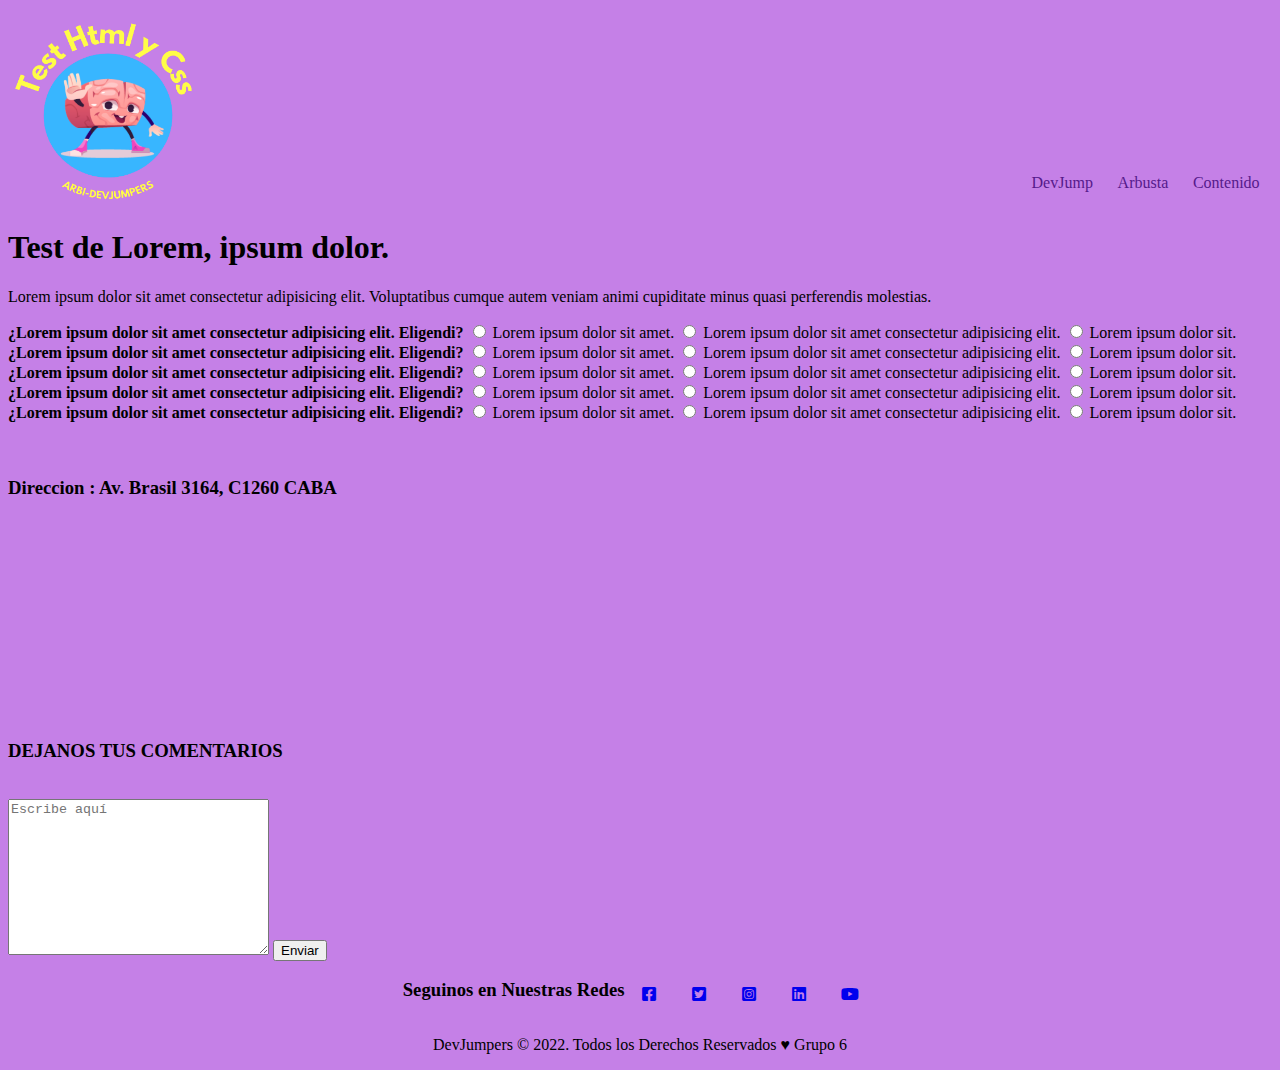
==== Test/index.html @ 860917e9 "agrego footer :)" ====
<!DOCTYPE html>
<html lang="es">

<head>
    <meta charset="UTF-8">
    <meta http-equiv="X-UA-Compatible" content="IE=edge">
    <meta name="viewport" content="width=device-width, initial-scale=1.0">
    <link rel="stylesheet" href="style.css" type="text/css">
    <link rel="stylesheet" href="https://cdnjs.cloudflare.com/ajax/libs/font-awesome/6.0.0/css/all.min.css">
    <title>Document</title>
</head>

<body>
    <header>
         <img src="./Img/LogoTest-removebg-preview.png" alt="logoTest">
          <ul>
              <li><a href="">DevJump</a></li>
              <li><a href="">Arbusta</a></li>
              <li><a href="">Contenido</a></li>
          </ul>
    </header>
    <section>
        <article>
            <h1>Test de Lorem, ipsum dolor.</h1>
            <p>Lorem ipsum dolor sit amet consectetur adipisicing elit. Voluptatibus cumque autem veniam animi
                cupiditate minus quasi perferendis molestias.</p>
        </article>
        <article>
            <div>
                <label><b>¿Lorem ipsum dolor sit amet consectetur adipisicing elit. Eligendi?</b></label>
                <input type="radio" name="preg1" id="resp1"> Lorem ipsum dolor sit amet.
                <input type="radio" name="preg1" id="resp2"> Lorem ipsum dolor sit amet consectetur adipisicing
                elit.
                <input type="radio" name="preg1" id="resp3"> Lorem ipsum dolor sit.
            </div>
            <div>
                <label><b>¿Lorem ipsum dolor sit amet consectetur adipisicing elit. Eligendi?</b></label>
                <input type="radio" name="preg2" id="resp4"> Lorem ipsum dolor sit amet.
                <input type="radio" name="preg2" id="resp5"> Lorem ipsum dolor sit amet consectetur adipisicing
                elit.
                <input type="radio" name="preg2" id="resp6"> Lorem ipsum dolor sit.
            </div>
            <div>
                <label><b>¿Lorem ipsum dolor sit amet consectetur adipisicing elit. Eligendi?</b></label>
                <input type="radio" name="preg3" id="resp7"> Lorem ipsum dolor sit amet.
                <input type="radio" name="preg3" id="resp8"> Lorem ipsum dolor sit amet consectetur adipisicing
                elit.
                <input type="radio" name="preg3" id="resp9"> Lorem ipsum dolor sit.
            </div>
            <div>
                <label><b>¿Lorem ipsum dolor sit amet consectetur adipisicing elit. Eligendi?</b></label>
                <input type="radio" name="preg4" id="resp10"> Lorem ipsum dolor sit amet.
                <input type="radio" name="preg4" id="resp11"> Lorem ipsum dolor sit amet consectetur adipisicing
                elit.
                <input type="radio" name="preg4" id="resp12"> Lorem ipsum dolor sit.
            </div>
            <div>
                <label><b>¿Lorem ipsum dolor sit amet consectetur adipisicing elit. Eligendi?</b></label>
                <input type="radio" name="preg5" id="resp13"> Lorem ipsum dolor sit amet.
                <input type="radio" name="preg5" id="resp14"> Lorem ipsum dolor sit amet consectetur adipisicing
                elit.
                <input type="radio" name="preg5" id="resp15"> Lorem ipsum dolor sit.
            </div>
        </article>
    </section>
   

    <br><br>
    <footer>

        
        <h3>Direccion : Av. Brasil 3164, C1260 CABA </h3>
        <iframe src="https://www.google.com/maps/embed?pb=!1m14!1m8!1m3!1d13131.168941540422!2d-58.408841!3d-34.6346903!3m2!1i1024!2i768!4f13.  1!3m3!1m2!1s0x0%3A0x8eb54bf5c6fcf1e!2sArbusta%20S.R.L!5e0!3m2!1ses!2sar!4v1648498180474!5m2!1ses!2sar" width="200" height="200" style="border:0;" allowfullscreen="" loading="lazy" referrerpolicy="no-referrer-when-downgrade">
        </iframe>
    
        <form> 
            <h3>DEJANOS TUS COMENTARIOS</h3>
                <label for="comentarios"></label><br>
                <textarea name="comentarios"  cols="30" rows="10" placeholder="Escribe aquí"></textarea> <!-- Usar placeholder para "escribe aquí"-->
                <input type="submit" value="Enviar">
    
        </form>

        <div class="footerRedes">
        
            
                <h3> Seguinos en Nuestras Redes</h3>
                <ul >
                    
                    <li><a href="https://www.facebook.com/arbustait/" target="_blank"><i class="fa-brands fa-facebook-square"></i></a></li>
                    <li><a href="https://twitter.com/arbustaIT" target="_blank"><i class="fa-brands fa-twitter-square"></i></a></li>
                    <li><a href="https://www.instagram.com/accounts/login/?next=/arbustait/" target="_blank"><i class="fa-brands fa-instagram-square"></i></a></li>
                    <li><a href="https://www.linkedin.com/company/arbusta/" target="_blank"><i class="fa-brands fa-linkedin"></i></a></li>
                 <li><a href="https://www.youtube.com/arbustait" target="_blank"><i class="fa-brands fa-youtube"></i></a></li>
                </ul>
        </div>
        

        <p class="copy">DevJumpers © 2022. Todos los Derechos Reservados ♥ Grupo 6</p>


    </footer>
</body>

</html>
---- Test/style.css ----
body{
    background-color: rgb(197, 128, 231);
    list-style: none;
    text-decoration: none;
   
}
header{
    width: 100%;
    display: flex;
    flex-direction: row;
    justify-content:space-between;

}
ul{
    width: 20% ;
    display: flex;
    flex-direction: row;
    justify-content:space-around;
    padding-left: 0px;
    align-items: flex-end;
    list-style: none;
}
a{
    text-decoration: none;
}
img{
    width: 200px;
    height: 200px;
}

.copy{
    text-align: center;
}

.footerRedes{
    display: flex;
    flex-direction: row;
    justify-content: center;
    
}
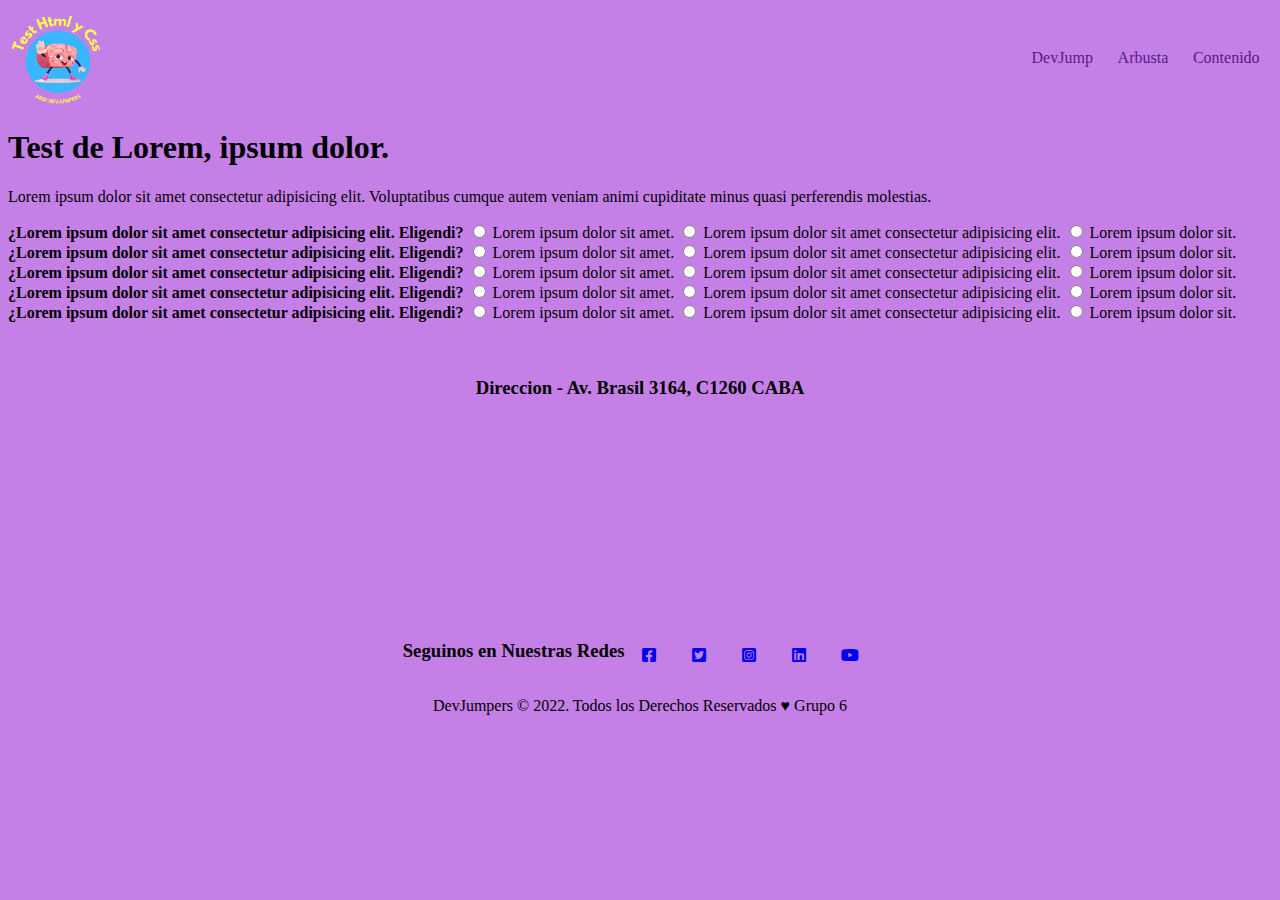
==== commit 92e1fb24: "Merge branch 'master' of https://github.com/thomygonn/Primer-proyecto" ====
--- a/Test/index.html
+++ b/Test/index.html
@@ -5,18 +5,19 @@
     <meta charset="UTF-8">
     <meta http-equiv="X-UA-Compatible" content="IE=edge">
     <meta name="viewport" content="width=device-width, initial-scale=1.0">
+    <link rel="shortcut icon" href="./Img/favicon_io (1)/arbi-8.png" type="image/x-icon">
     <link rel="stylesheet" href="style.css" type="text/css">
     <link rel="stylesheet" href="https://cdnjs.cloudflare.com/ajax/libs/font-awesome/6.0.0/css/all.min.css">
-    <title>Document</title>
+    <title>DevJumpers</title>
 </head>
 
 <body>
     <header>
          <img src="./Img/LogoTest-removebg-preview.png" alt="logoTest">
           <ul>
-              <li><a href="">DevJump</a></li>
-              <li><a href="">Arbusta</a></li>
-              <li><a href="">Contenido</a></li>
+              <li><a href="" class="botonesHeader">DevJump</a></li>
+              <li><a href="" class="botonesHeader">Arbusta</a></li>
+              <li><a href="" class="botonesHeader">Contenido</a></li>
           </ul>
     </header>
     <section>
@@ -25,7 +26,7 @@
             <p>Lorem ipsum dolor sit amet consectetur adipisicing elit. Voluptatibus cumque autem veniam animi
                 cupiditate minus quasi perferendis molestias.</p>
         </article>
-        <article>
+        <article class="cuestionario">
             <div>
                 <label><b>¿Lorem ipsum dolor sit amet consectetur adipisicing elit. Eligendi?</b></label>
                 <input type="radio" name="preg1" id="resp1"> Lorem ipsum dolor sit amet.
@@ -68,19 +69,17 @@
     <br><br>
     <footer>
 
+        <div class="direccion">
+            <div>
+        <h3>Direccion - Av. Brasil 3164, C1260 CABA </h3>
         
-        <h3>Direccion : Av. Brasil 3164, C1260 CABA </h3>
+    </div>
+    
+    <div>
         <iframe src="https://www.google.com/maps/embed?pb=!1m14!1m8!1m3!1d13131.168941540422!2d-58.408841!3d-34.6346903!3m2!1i1024!2i768!4f13.  1!3m3!1m2!1s0x0%3A0x8eb54bf5c6fcf1e!2sArbusta%20S.R.L!5e0!3m2!1ses!2sar!4v1648498180474!5m2!1ses!2sar" width="200" height="200" style="border:0;" allowfullscreen="" loading="lazy" referrerpolicy="no-referrer-when-downgrade">
         </iframe>
-    
-        <form> 
-            <h3>DEJANOS TUS COMENTARIOS</h3>
-                <label for="comentarios"></label><br>
-                <textarea name="comentarios"  cols="30" rows="10" placeholder="Escribe aquí"></textarea> <!-- Usar placeholder para "escribe aquí"-->
-                <input type="submit" value="Enviar">
-    
-        </form>
-
+    </div>
+    </div>
         <div class="footerRedes">
         
             
--- a/Test/style.css
+++ b/Test/style.css
@@ -4,12 +4,13 @@
     text-decoration: none;
    
 }
+/*header*/
 header{
+    align-items: center;
     width: 100%;
     display: flex;
     flex-direction: row;
     justify-content:space-between;
-
 }
 ul{
     width: 20% ;
@@ -20,12 +21,19 @@
     align-items: flex-end;
     list-style: none;
 }
+.botonesHeader:hover{
+    padding: 1px;
+    border: 1px;
+    margin: 1px;
+    background-color: rgb(221, 162, 250);
+    border-radius: 5px;
+}
 a{
     text-decoration: none;
 }
 img{
-    width: 200px;
-    height: 200px;
+    width: 100px;
+    height: 100px;
 }
 
 .copy{
@@ -37,4 +45,13 @@
     flex-direction: row;
     justify-content: center;
     
-}+}
+
+.direccion{
+    display:flex;
+    flex-direction: column;
+    align-items: center;
+    
+    
+}
+
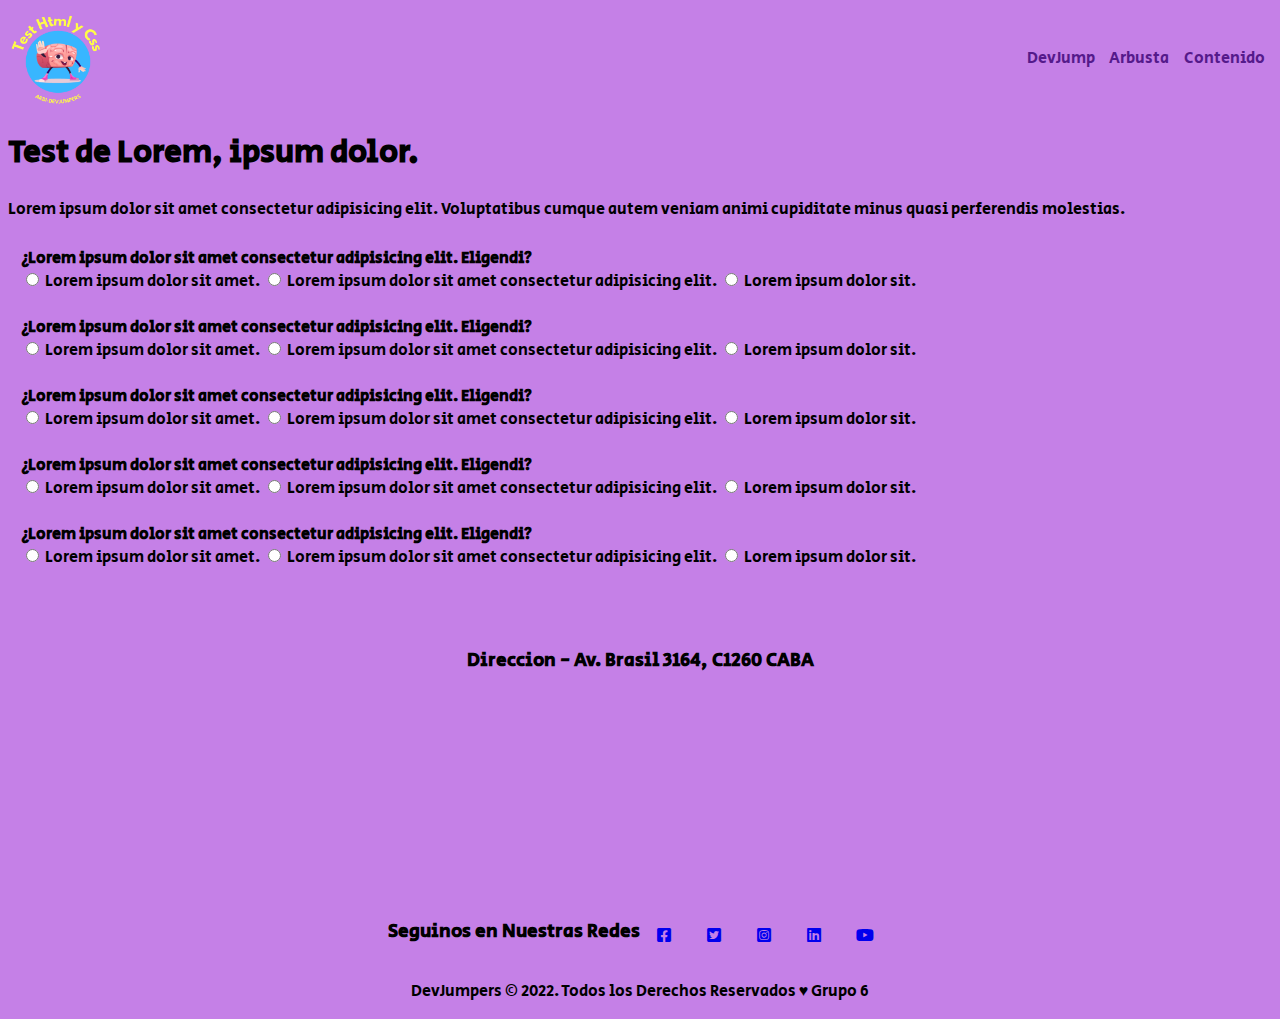
==== commit 22899055: "agregue font y alinee algunas cosas" ====
--- a/Test/index.html
+++ b/Test/index.html
@@ -13,12 +13,12 @@
 
 <body>
     <header>
-         <img src="./Img/LogoTest-removebg-preview.png" alt="logoTest">
-          <ul>
-              <li><a href="" class="botonesHeader">DevJump</a></li>
-              <li><a href="" class="botonesHeader">Arbusta</a></li>
-              <li><a href="" class="botonesHeader">Contenido</a></li>
-          </ul>
+        <img src="./Img/LogoTest-removebg-preview.png" alt="logoTest">
+        <ul>
+            <li><a href="" class="botonesHeader">DevJump</a></li>
+            <li><a href="" class="botonesHeader">Arbusta</a></li>
+            <li><a href="" class="botonesHeader">Contenido</a></li>
+        </ul>
     </header>
     <section>
         <article>
@@ -27,73 +27,91 @@
                 cupiditate minus quasi perferendis molestias.</p>
         </article>
         <article class="cuestionario">
-            <div>
+            <div class="grupoPreg">
                 <label><b>¿Lorem ipsum dolor sit amet consectetur adipisicing elit. Eligendi?</b></label>
-                <input type="radio" name="preg1" id="resp1"> Lorem ipsum dolor sit amet.
-                <input type="radio" name="preg1" id="resp2"> Lorem ipsum dolor sit amet consectetur adipisicing
-                elit.
-                <input type="radio" name="preg1" id="resp3"> Lorem ipsum dolor sit.
+                <div class="respuestas">
+                    <input type="radio" name="preg1" id="resp1"> Lorem ipsum dolor sit amet.
+                    <input type="radio" name="preg1" id="resp2"> Lorem ipsum dolor sit amet consectetur adipisicing
+                    elit.
+                    <input type="radio" name="preg1" id="resp3"> Lorem ipsum dolor sit.
+                </div>
             </div>
-            <div>
+            <div class="grupoPreg">
                 <label><b>¿Lorem ipsum dolor sit amet consectetur adipisicing elit. Eligendi?</b></label>
+                <div class="respuestas">
                 <input type="radio" name="preg2" id="resp4"> Lorem ipsum dolor sit amet.
                 <input type="radio" name="preg2" id="resp5"> Lorem ipsum dolor sit amet consectetur adipisicing
                 elit.
                 <input type="radio" name="preg2" id="resp6"> Lorem ipsum dolor sit.
             </div>
-            <div>
+            </div>
+            <div class="grupoPreg">
                 <label><b>¿Lorem ipsum dolor sit amet consectetur adipisicing elit. Eligendi?</b></label>
-                <input type="radio" name="preg3" id="resp7"> Lorem ipsum dolor sit amet.
-                <input type="radio" name="preg3" id="resp8"> Lorem ipsum dolor sit amet consectetur adipisicing
-                elit.
-                <input type="radio" name="preg3" id="resp9"> Lorem ipsum dolor sit.
+                <div class="respuestas">
+                    <input type="radio" name="preg3" id="resp7"> Lorem ipsum dolor sit amet.
+                    <input type="radio" name="preg3" id="resp8"> Lorem ipsum dolor sit amet consectetur adipisicing
+                    elit.
+                    <input type="radio" name="preg3" id="resp9"> Lorem ipsum dolor sit.
+                </div>
             </div>
-            <div>
-                <label><b>¿Lorem ipsum dolor sit amet consectetur adipisicing elit. Eligendi?</b></label>
-                <input type="radio" name="preg4" id="resp10"> Lorem ipsum dolor sit amet.
-                <input type="radio" name="preg4" id="resp11"> Lorem ipsum dolor sit amet consectetur adipisicing
-                elit.
-                <input type="radio" name="preg4" id="resp12"> Lorem ipsum dolor sit.
-            </div>
-            <div>
-                <label><b>¿Lorem ipsum dolor sit amet consectetur adipisicing elit. Eligendi?</b></label>
-                <input type="radio" name="preg5" id="resp13"> Lorem ipsum dolor sit amet.
-                <input type="radio" name="preg5" id="resp14"> Lorem ipsum dolor sit amet consectetur adipisicing
-                elit.
-                <input type="radio" name="preg5" id="resp15"> Lorem ipsum dolor sit.
+                <div class="grupoPreg">
+                    <label><b>¿Lorem ipsum dolor sit amet consectetur adipisicing elit. Eligendi?</b></label>
+                    <div class="respuestas">
+                        <input type="radio" name="preg4" id="resp10"> Lorem ipsum dolor sit amet.
+                        <input type="radio" name="preg4" id="resp11"> Lorem ipsum dolor sit amet consectetur adipisicing
+                        elit.
+                        <input type="radio" name="preg4" id="resp12"> Lorem ipsum dolor sit.
+                    </div>
+                </div>
+                <div class="grupoPreg">
+                    <label><b>¿Lorem ipsum dolor sit amet consectetur adipisicing elit. Eligendi?</b></label>
+                    <div class="respuestas">
+                    <input type="radio" name="preg5" id="resp13"> Lorem ipsum dolor sit amet.
+                    <input type="radio" name="preg5" id="resp14"> Lorem ipsum dolor sit amet consectetur adipisicing
+                    elit.
+                    <input type="radio" name="preg5" id="resp15"> Lorem ipsum dolor sit.
+                </div>
             </div>
         </article>
     </section>
-   
+
 
     <br><br>
     <footer>
 
         <div class="direccion">
             <div>
-        <h3>Direccion - Av. Brasil 3164, C1260 CABA </h3>
-        
-    </div>
-    
-    <div>
-        <iframe src="https://www.google.com/maps/embed?pb=!1m14!1m8!1m3!1d13131.168941540422!2d-58.408841!3d-34.6346903!3m2!1i1024!2i768!4f13.  1!3m3!1m2!1s0x0%3A0x8eb54bf5c6fcf1e!2sArbusta%20S.R.L!5e0!3m2!1ses!2sar!4v1648498180474!5m2!1ses!2sar" width="200" height="200" style="border:0;" allowfullscreen="" loading="lazy" referrerpolicy="no-referrer-when-downgrade">
-        </iframe>
-    </div>
-    </div>
+                <h3>Direccion - Av. Brasil 3164, C1260 CABA </h3>
+
+            </div>
+
+            <div>
+                <iframe
+                    src="https://www.google.com/maps/embed?pb=!1m14!1m8!1m3!1d13131.168941540422!2d-58.408841!3d-34.6346903!3m2!1i1024!2i768!4f13.  1!3m3!1m2!1s0x0%3A0x8eb54bf5c6fcf1e!2sArbusta%20S.R.L!5e0!3m2!1ses!2sar!4v1648498180474!5m2!1ses!2sar"
+                    width="200" height="200" style="border:0;" allowfullscreen="" loading="lazy"
+                    referrerpolicy="no-referrer-when-downgrade">
+                </iframe>
+            </div>
+        </div>
         <div class="footerRedes">
-        
-            
-                <h3> Seguinos en Nuestras Redes</h3>
-                <ul >
-                    
-                    <li><a href="https://www.facebook.com/arbustait/" target="_blank"><i class="fa-brands fa-facebook-square"></i></a></li>
-                    <li><a href="https://twitter.com/arbustaIT" target="_blank"><i class="fa-brands fa-twitter-square"></i></a></li>
-                    <li><a href="https://www.instagram.com/accounts/login/?next=/arbustait/" target="_blank"><i class="fa-brands fa-instagram-square"></i></a></li>
-                    <li><a href="https://www.linkedin.com/company/arbusta/" target="_blank"><i class="fa-brands fa-linkedin"></i></a></li>
-                 <li><a href="https://www.youtube.com/arbustait" target="_blank"><i class="fa-brands fa-youtube"></i></a></li>
-                </ul>
+
+
+            <h3> Seguinos en Nuestras Redes</h3>
+            <ul>
+
+                <li><a href="https://www.facebook.com/arbustait/" target="_blank"><i
+                            class="fa-brands fa-facebook-square"></i></a></li>
+                <li><a href="https://twitter.com/arbustaIT" target="_blank"><i
+                            class="fa-brands fa-twitter-square"></i></a></li>
+                <li><a href="https://www.instagram.com/accounts/login/?next=/arbustait/" target="_blank"><i
+                            class="fa-brands fa-instagram-square"></i></a></li>
+                <li><a href="https://www.linkedin.com/company/arbusta/" target="_blank"><i
+                            class="fa-brands fa-linkedin"></i></a></li>
+                <li><a href="https://www.youtube.com/arbustait" target="_blank"><i class="fa-brands fa-youtube"></i></a>
+                </li>
+            </ul>
         </div>
-        
+
 
         <p class="copy">DevJumpers © 2022. Todos los Derechos Reservados ♥ Grupo 6</p>
 
@@ -101,4 +119,4 @@
     </footer>
 </body>
 
-</html>
+</html>--- a/Test/style.css
+++ b/Test/style.css
@@ -1,8 +1,10 @@
+@import url('https://fonts.googleapis.com/css2?family=Secular+One&display=swap');
+/*agregue una font pero si quieren la pueden cambiar*/
 body{
     background-color: rgb(197, 128, 231);
     list-style: none;
     text-decoration: none;
-   
+    font-family: 'Secular One', sans-serif;
 }
 /*header*/
 header{
@@ -36,6 +38,12 @@
     height: 100px;
 }
 
+/*main*/
+.grupoPreg{
+    padding: 10px;
+    border: 1px;
+    margin: 3px;
+}
 .copy{
     text-align: center;
 }
@@ -51,7 +59,5 @@
     display:flex;
     flex-direction: column;
     align-items: center;
-    
-    
 }
 
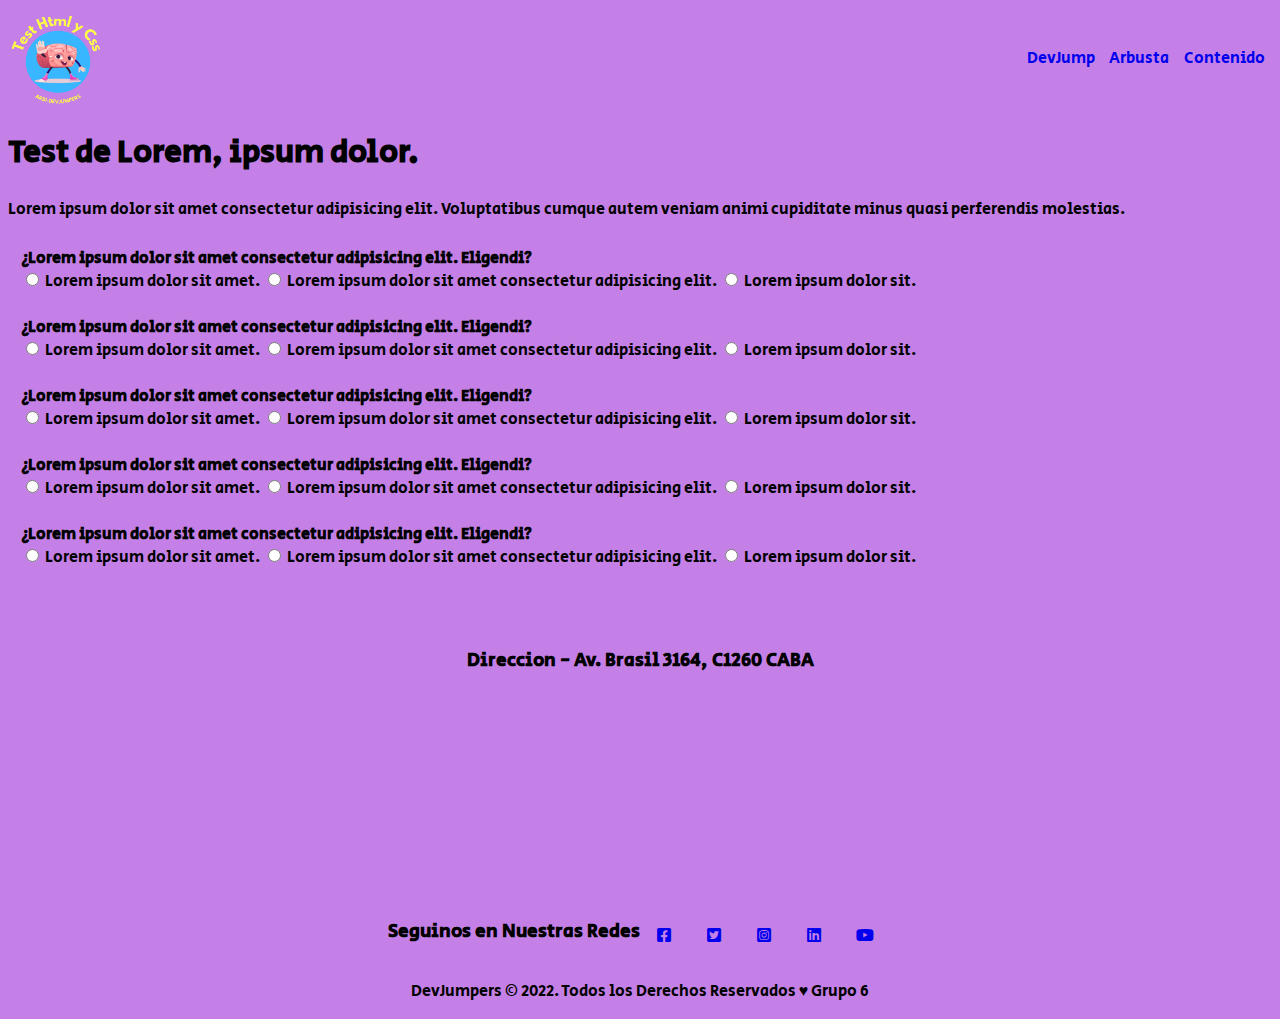
==== commit da4a39f7: "agregadas secciones" ====
--- a/Test/index.html
+++ b/Test/index.html
@@ -15,9 +15,9 @@
     <header>
         <img src="./Img/LogoTest-removebg-preview.png" alt="logoTest">
         <ul>
-            <li><a href="" class="botonesHeader">DevJump</a></li>
-            <li><a href="" class="botonesHeader">Arbusta</a></li>
-            <li><a href="" class="botonesHeader">Contenido</a></li>
+            <li><a href="devjump.html" class="botonesHeader">DevJump</a></li>
+            <li><a href="arbusta.html" class="botonesHeader">Arbusta</a></li>
+            <li><a href="contenido.html" class="botonesHeader">Contenido</a></li>
         </ul>
     </header>
     <section>
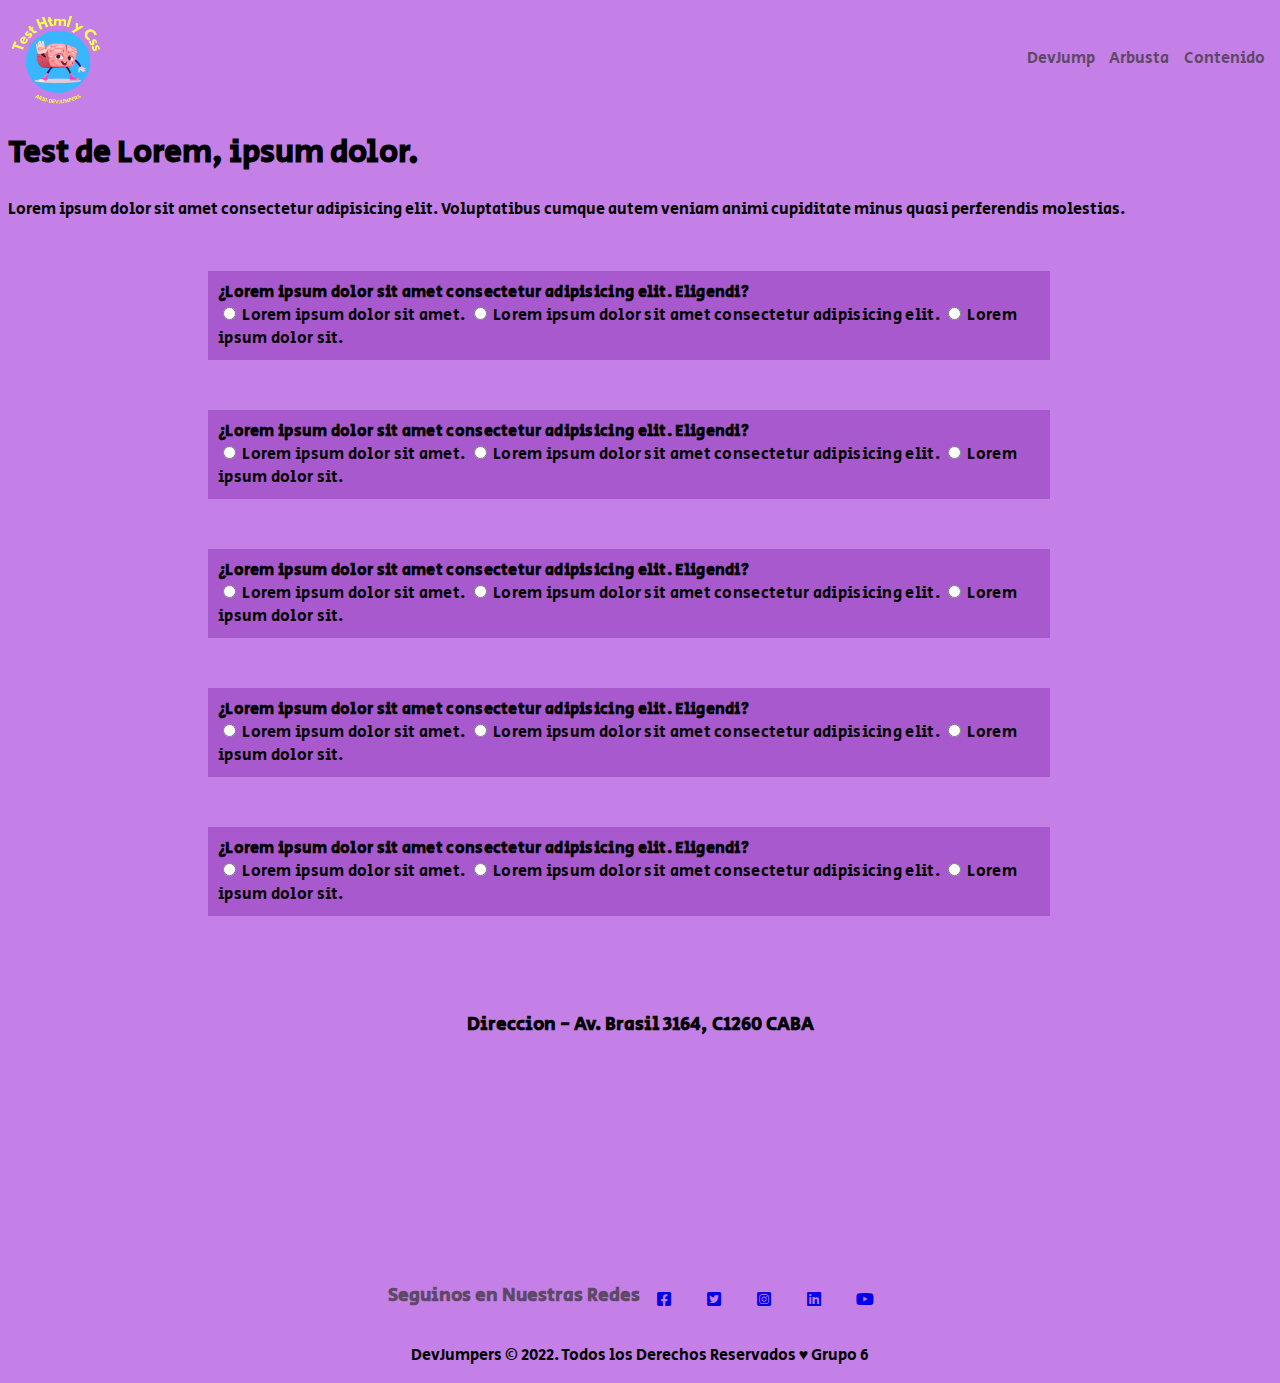
==== commit 6acb9f44: "agregué algunos retoques css" ====
--- a/Test/index.html
+++ b/Test/index.html
@@ -88,7 +88,7 @@
             <div>
                 <iframe
                     src="https://www.google.com/maps/embed?pb=!1m14!1m8!1m3!1d13131.168941540422!2d-58.408841!3d-34.6346903!3m2!1i1024!2i768!4f13.  1!3m3!1m2!1s0x0%3A0x8eb54bf5c6fcf1e!2sArbusta%20S.R.L!5e0!3m2!1ses!2sar!4v1648498180474!5m2!1ses!2sar"
-                    width="200" height="200" style="border:0;" allowfullscreen="" loading="lazy"
+                    width="400" height="200" style="border:0;" allowfullscreen="" loading="lazy"
                     referrerpolicy="no-referrer-when-downgrade">
                 </iframe>
             </div>
--- a/Test/style.css
+++ b/Test/style.css
@@ -5,6 +5,7 @@
     list-style: none;
     text-decoration: none;
     font-family: 'Secular One', sans-serif;
+    padding: 0%;
 }
 /*header*/
 header{
@@ -23,10 +24,13 @@
     align-items: flex-end;
     list-style: none;
 }
+.botonesHeader{
+    padding: 2px;
+    border: 2px;
+    margin: 2px;
+    color: rgba(53, 52, 52, 0.726);
+}
 .botonesHeader:hover{
-    padding: 1px;
-    border: 1px;
-    margin: 1px;
     background-color: rgb(221, 162, 250);
     border-radius: 5px;
 }
@@ -44,6 +48,16 @@
     border: 1px;
     margin: 3px;
 }
+.grupoPreg {
+    width: 65%;
+    background-color: rgba(117, 24, 163, 0.377);
+    display: flex;
+    flex-flow: column nowrap;
+    letter-spacing: 0.3px; /*hay que ver cuando lo completemos como queda*/
+    margin: 50px 50px 30px 200px;
+    
+    
+}
 .copy{
     text-align: center;
 }
@@ -52,6 +66,11 @@
     display: flex;
     flex-direction: row;
     justify-content: center;
+    color: rgba(53, 52, 52, 0.726);
+}
+.footerRedes:hover {
+    background-color: rgb(221, 162, 250);
+    border-radius: 5px;
     
 }
 
@@ -60,4 +79,7 @@
     flex-direction: column;
     align-items: center;
 }
+p.footer {
+    letter-spacing: 8em;
+}
 
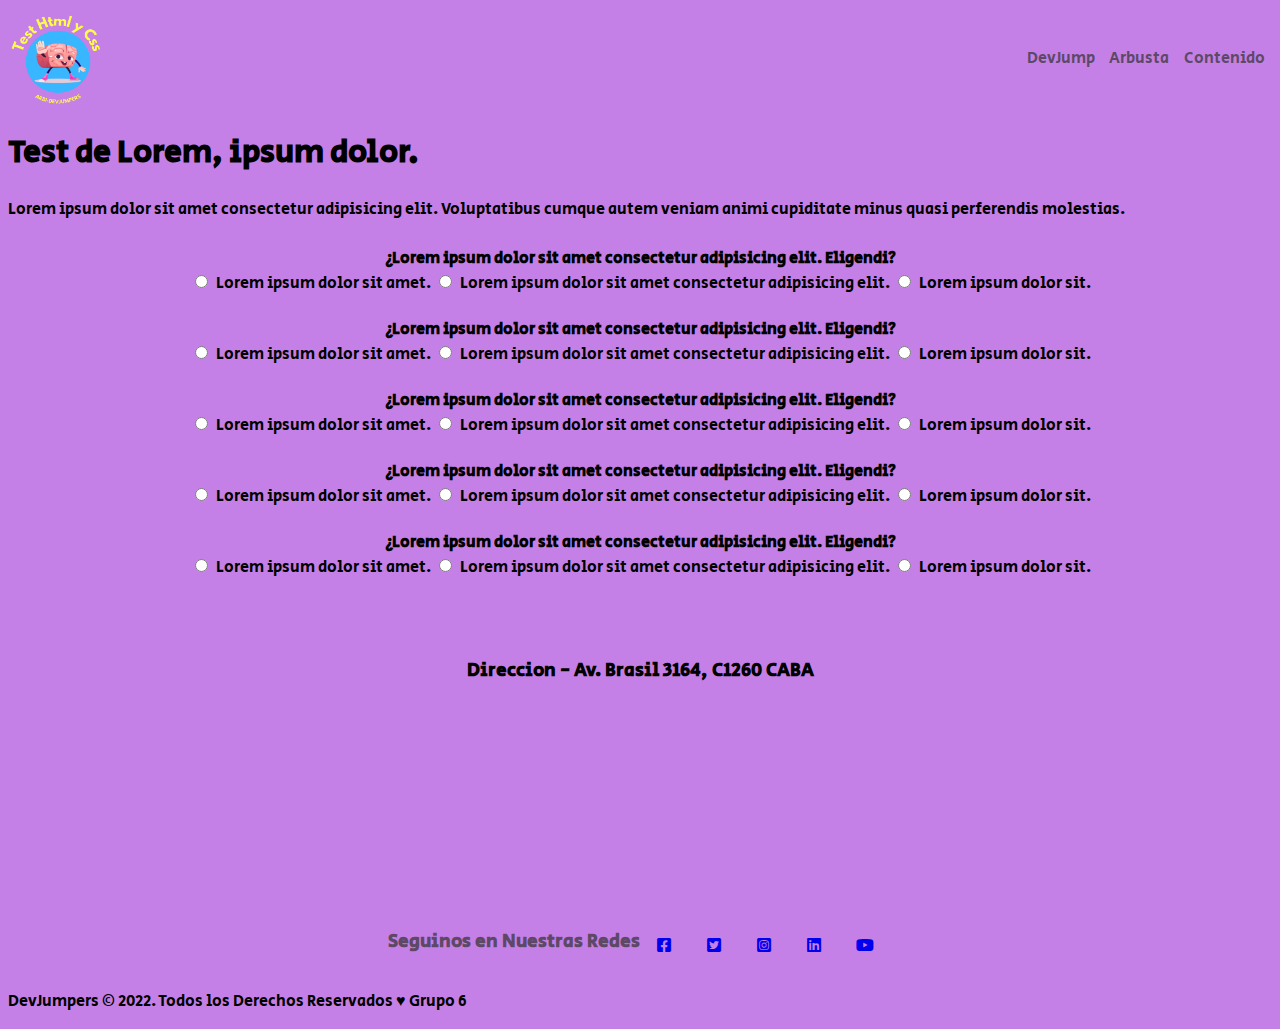
==== commit ec91954d: "agregue css" ====
--- a/Test/index.html
+++ b/Test/index.html
@@ -30,46 +30,46 @@
             <div class="grupoPreg">
                 <label><b>¿Lorem ipsum dolor sit amet consectetur adipisicing elit. Eligendi?</b></label>
                 <div class="respuestas">
-                    <input type="radio" name="preg1" id="resp1"> Lorem ipsum dolor sit amet.
-                    <input type="radio" name="preg1" id="resp2"> Lorem ipsum dolor sit amet consectetur adipisicing
+                    <input type="radio" name="preg1" class="resp"> Lorem ipsum dolor sit amet.
+                    <input type="radio" name="preg1" class="resp"> Lorem ipsum dolor sit amet consectetur adipisicing
                     elit.
-                    <input type="radio" name="preg1" id="resp3"> Lorem ipsum dolor sit.
+                    <input type="radio" name="preg1" class="resp"> Lorem ipsum dolor sit.
                 </div>
             </div>
             <div class="grupoPreg">
                 <label><b>¿Lorem ipsum dolor sit amet consectetur adipisicing elit. Eligendi?</b></label>
                 <div class="respuestas">
-                <input type="radio" name="preg2" id="resp4"> Lorem ipsum dolor sit amet.
-                <input type="radio" name="preg2" id="resp5"> Lorem ipsum dolor sit amet consectetur adipisicing
+                <input type="radio" name="preg2" class="resp"> Lorem ipsum dolor sit amet.
+                <input type="radio" name="preg2" class="resp"> Lorem ipsum dolor sit amet consectetur adipisicing
                 elit.
-                <input type="radio" name="preg2" id="resp6"> Lorem ipsum dolor sit.
+                <input type="radio" name="preg2" class="resp"> Lorem ipsum dolor sit.
             </div>
             </div>
             <div class="grupoPreg">
                 <label><b>¿Lorem ipsum dolor sit amet consectetur adipisicing elit. Eligendi?</b></label>
                 <div class="respuestas">
-                    <input type="radio" name="preg3" id="resp7"> Lorem ipsum dolor sit amet.
-                    <input type="radio" name="preg3" id="resp8"> Lorem ipsum dolor sit amet consectetur adipisicing
+                    <input type="radio" name="preg3" class="resp"> Lorem ipsum dolor sit amet.
+                    <input type="radio" name="preg3" class="resp"> Lorem ipsum dolor sit amet consectetur adipisicing
                     elit.
-                    <input type="radio" name="preg3" id="resp9"> Lorem ipsum dolor sit.
+                    <input type="radio" name="preg3" class="resp"> Lorem ipsum dolor sit.
                 </div>
             </div>
                 <div class="grupoPreg">
                     <label><b>¿Lorem ipsum dolor sit amet consectetur adipisicing elit. Eligendi?</b></label>
                     <div class="respuestas">
-                        <input type="radio" name="preg4" id="resp10"> Lorem ipsum dolor sit amet.
-                        <input type="radio" name="preg4" id="resp11"> Lorem ipsum dolor sit amet consectetur adipisicing
+                        <input type="radio" name="preg4" class="resp"> Lorem ipsum dolor sit amet.
+                        <input type="radio" name="preg4" class="resp"> Lorem ipsum dolor sit amet consectetur adipisicing
                         elit.
-                        <input type="radio" name="preg4" id="resp12"> Lorem ipsum dolor sit.
+                        <input type="radio" name="preg4" class="resp"> Lorem ipsum dolor sit.
                     </div>
                 </div>
                 <div class="grupoPreg">
                     <label><b>¿Lorem ipsum dolor sit amet consectetur adipisicing elit. Eligendi?</b></label>
                     <div class="respuestas">
-                    <input type="radio" name="preg5" id="resp13"> Lorem ipsum dolor sit amet.
-                    <input type="radio" name="preg5" id="resp14"> Lorem ipsum dolor sit amet consectetur adipisicing
+                    <input type="radio" name="preg5" class="resp"> Lorem ipsum dolor sit amet.
+                    <input type="radio" name="preg5" class="resp"> Lorem ipsum dolor sit amet consectetur adipisicing
                     elit.
-                    <input type="radio" name="preg5" id="resp15"> Lorem ipsum dolor sit.
+                    <input type="radio" name="preg5" class="resp"> Lorem ipsum dolor sit.
                 </div>
             </div>
         </article>
--- a/Test/style.css
+++ b/Test/style.css
@@ -47,7 +47,11 @@
     padding: 10px;
     border: 1px;
     margin: 3px;
+    align-items: center;
+    display: flex;
+    flex-direction: column;
 }
+<<<<<<< HEAD
 .grupoPreg {
     width: 65%;
     background-color: rgba(117, 24, 163, 0.377);
@@ -58,6 +62,22 @@
     
     
 }
+=======
+.respuestas{
+    display: flex;
+    flex-direction: column;
+}
+/*no figura el color cuando le agrego, quiero ponerle un padding/margen y un fondo blanco medio transparente
+tampoco se como hacer que el puntito salga al lado de la pregunta y no arriba*/
+.resp{
+    background: white;
+    padding: 5px;
+    border: 1px;
+    margin: 5px;
+}
+
+
+>>>>>>> e6fcc99a9e640160b50e16b82904c602650faf46
 .copy{
     text-align: center;
 }
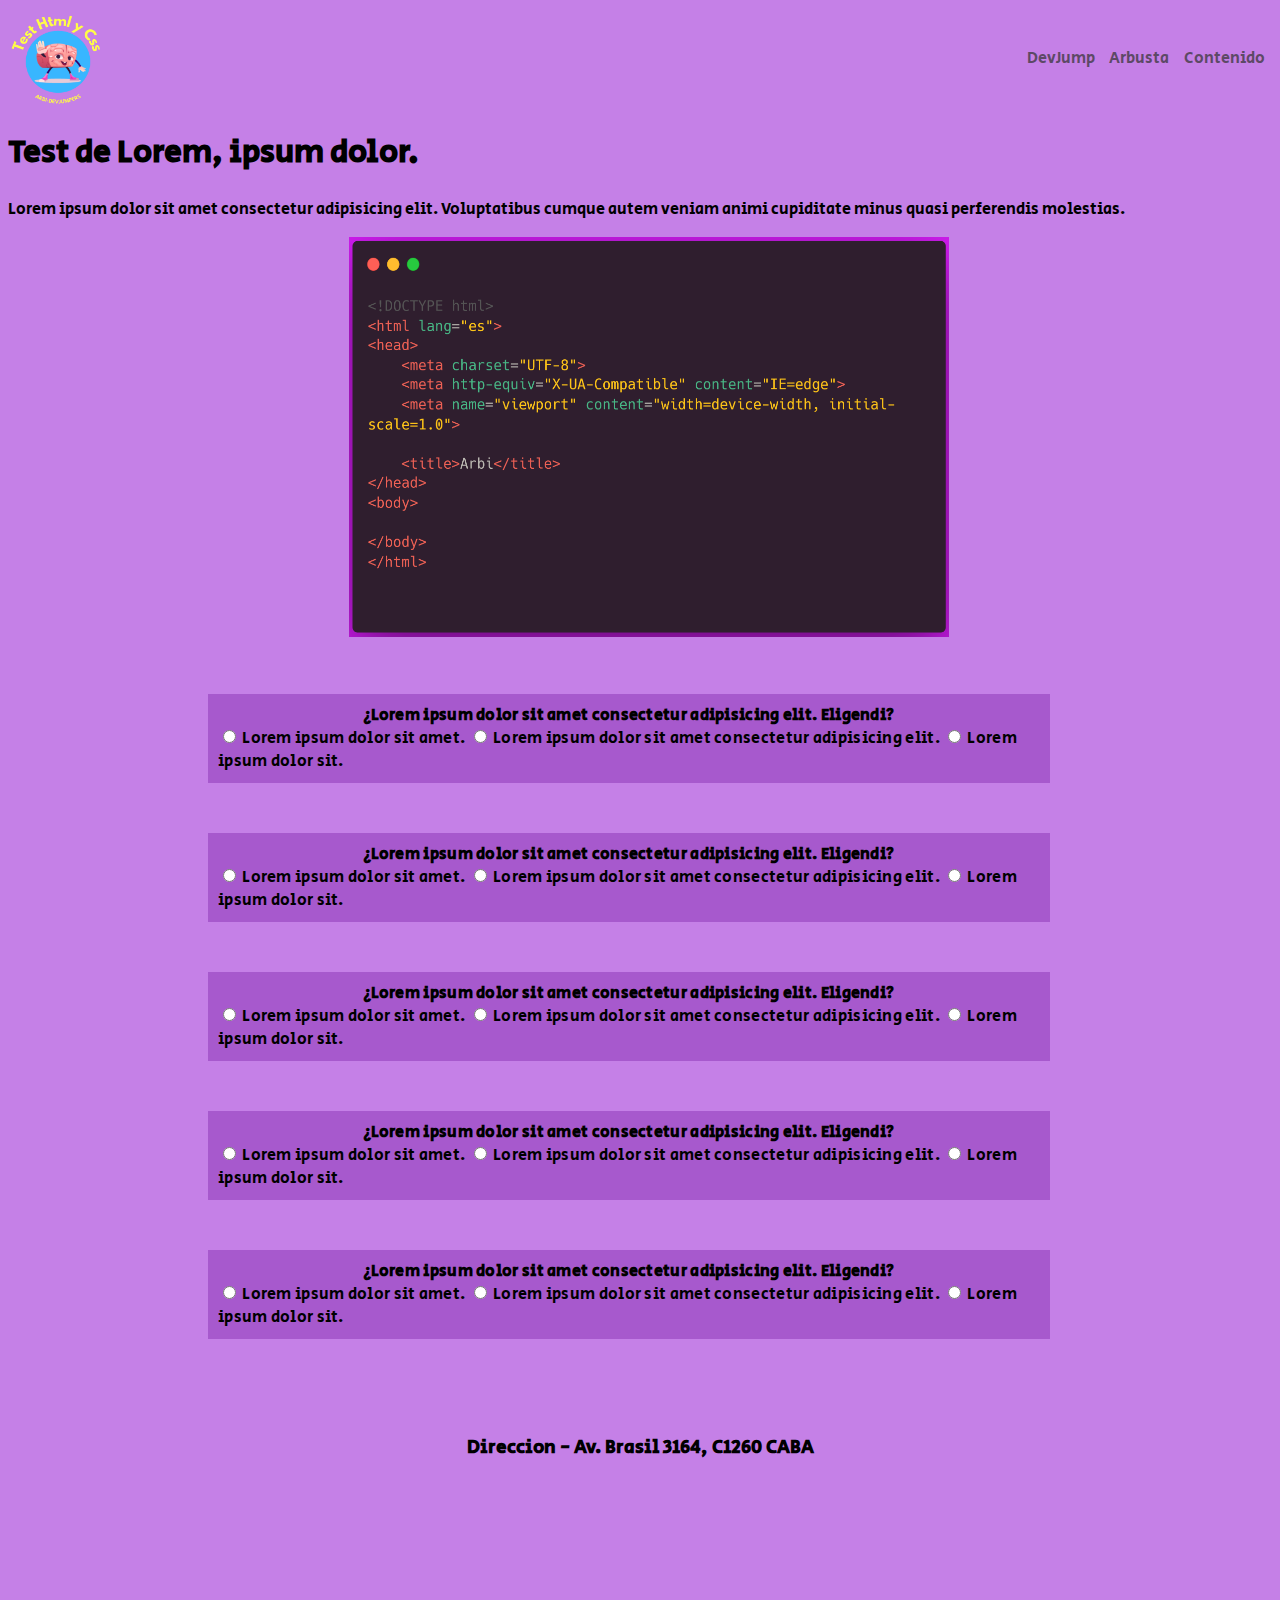
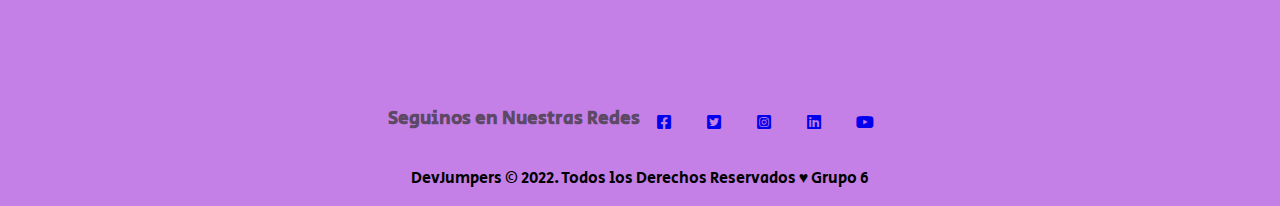
==== commit 91c7a50f: "agrego imagen" ====
--- a/Test/index.html
+++ b/Test/index.html
@@ -27,6 +27,9 @@
                 cupiditate minus quasi perferendis molestias.</p>
         </article>
         <article class="cuestionario">
+            <div>
+                <img class="carbon" src="./carbon.png" alt="">
+            </div>
             <div class="grupoPreg">
                 <label><b>¿Lorem ipsum dolor sit amet consectetur adipisicing elit. Eligendi?</b></label>
                 <div class="respuestas">
--- a/Test/style.css
+++ b/Test/style.css
@@ -43,41 +43,18 @@
 }
 
 /*main*/
-.grupoPreg{
+.grupoPreg {
+    width: 65%;
     padding: 10px;
     border: 1px;
     margin: 3px;
     align-items: center;
-    display: flex;
-    flex-direction: column;
-}
-<<<<<<< HEAD
-.grupoPreg {
-    width: 65%;
     background-color: rgba(117, 24, 163, 0.377);
     display: flex;
     flex-flow: column nowrap;
     letter-spacing: 0.3px; /*hay que ver cuando lo completemos como queda*/
     margin: 50px 50px 30px 200px;
-    
-    
 }
-=======
-.respuestas{
-    display: flex;
-    flex-direction: column;
-}
-/*no figura el color cuando le agrego, quiero ponerle un padding/margen y un fondo blanco medio transparente
-tampoco se como hacer que el puntito salga al lado de la pregunta y no arriba*/
-.resp{
-    background: white;
-    padding: 5px;
-    border: 1px;
-    margin: 5px;
-}
-
-
->>>>>>> e6fcc99a9e640160b50e16b82904c602650faf46
 .copy{
     text-align: center;
 }
@@ -103,3 +80,10 @@
     letter-spacing: 8em;
 }
 
+.carbon{
+    width: 600px;
+    height: 400px;
+   margin-left: 27%;
+   
+}
+
